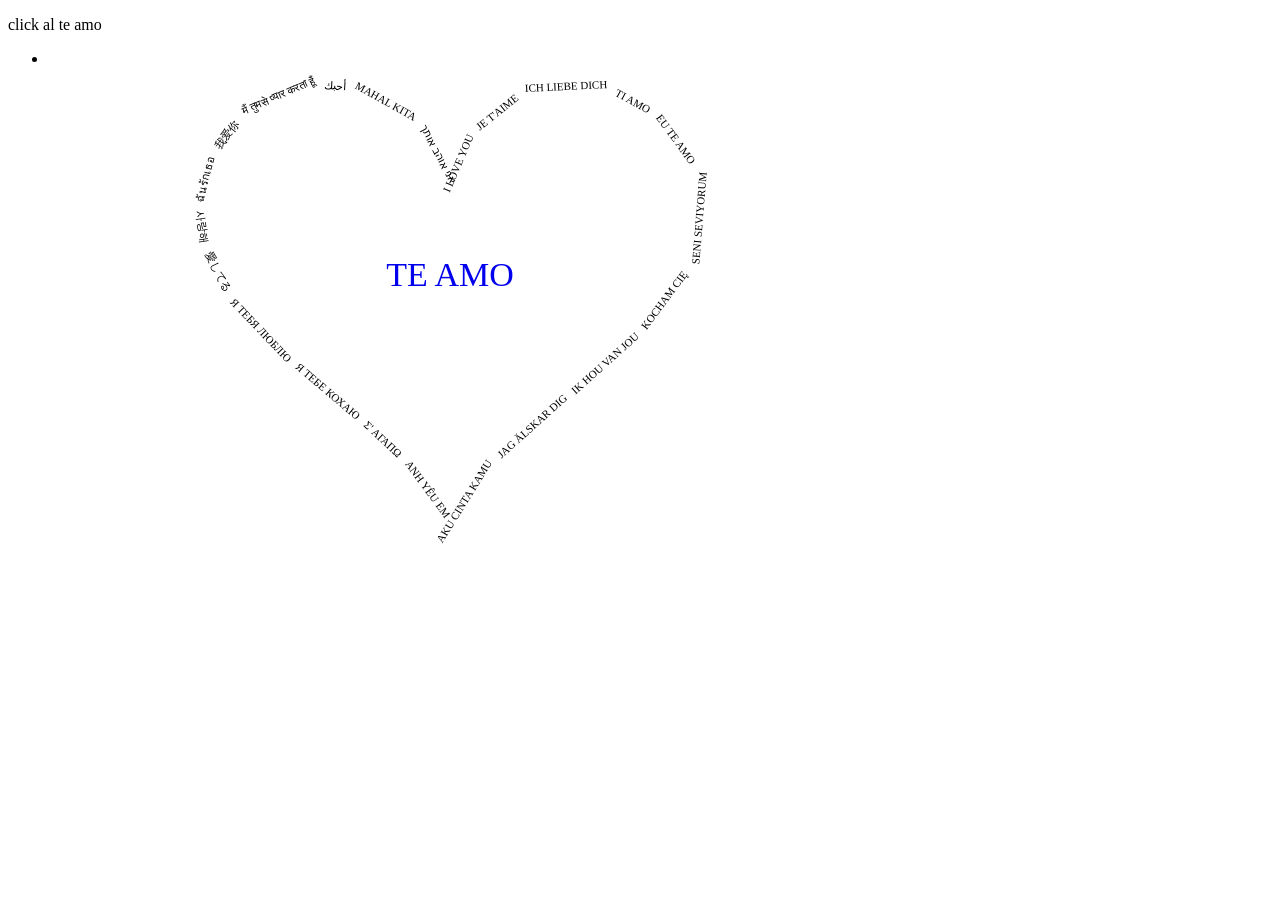
==== index.html @ dd35d247 "Rename INICIO.html to index.html" ====
<!DOCTYPE html>
<html lang="es">
<head>
    <meta charset="UTF-8">
    <meta http-equiv="X-UA-Compatible" content="IE=edge">
    <meta name="viewport" content="width=device-width, initial-scale=1.0">
    <title></title>
    <link rel="stylesheet" href=".css">
</head>
<body>
    <p class="click">click al te amo</p>

    <div class="contenedor">
        <ul>
        <li><a href="xd.html"><p class="amor">TE AMO</p></a></li>
        </ul>
        
        <p class="amor2">I LOVE YOU</p>
        <p class="amor3">JE T'AIME</p>
        <p class="amor4">ICH LIEBE DICH</p>
        <p class="amor5">TI AMO</p>
        <p class="amor6">EU TE AMO</p>
        <p class="amor7">SENI SEVIYORUM</p>
        <p class="amor8">KOCHAM CIĘ</p>
        <p class="amor9">IK HOU VAN JOU</p>
        <p class="amor10">JAG ÄLSKAR DIG</p>
        <p class="amor11">AKU CINTA KAMU</p>
        <p class="amor12">ANH YÊU EM</p>
        <p class="amor13">Σ' ΑΓΑΠΩ</p>
        <p class="amor14">Я ТЕБЕ КОХАЮ</p>
        <p class="amor15">Я ТЕБЯ ЛЮБЛЮ</p>
        <p class="amor16">愛してる</p>
        <p class="amor17">사랑해</p>
        <p class="amor18">ฉันรักเธอ</p>
        <p class="amor19">我爱你</p>
        <p class="amor20">मैं तुमसे प्यार करता हूँ</p>
        <p class="amor21">أحبك</p>
        <p class="amor22">MAHAL KITA</p>
        <p class="amor23">אני אוהב אותך</p>
    </div>

    <script src="script.js"></script>

</body>
</html>
---- .css ----
* {
    box-sizing: border-box;
}
body {
    margin: 0;
    min-height: 100vh;
    display: flex;
    justify-content: center;
    align-items: center;
    background: white;
    overflow: auto;
    background-color: black;
}
.contenedor {
    position: relative;
    flex-shrink: 0;
    font-family: Georgia, "Times New Roman", serif;
    color: #810c0c;
}
.contenedor p {
    position: absolute;
    margin: 0;
    padding: 0;
    white-space: nowrap;
    font-size: 11px;
    font-weight: normal;
    line-height: 1.2;
    transform-origin: center center;
    box-shadow: -10px 15px 100px #ff0000;
}
.contenedor .amor {
    font-family: 'Courier New', Courier, monospace;
    font-size: 34px;
    font-weight: bold;
    color: #ff0000;
    z-index: 2;
    box-shadow: none;
    font-style: inherit;
}
.click{
    color: aliceblue;
    font-size: 10px;
}
@keyframes latiendo {
    0%, 100% {
        scale: 1;
    }
    15% {
        scale: 1.08;
    }
    30% {
        scale: 1;
    }
    45% {
        scale: 1.12;
    }
    60% {
        scale: 1;
    }
}

.contenedor {
    animation: latiendo 3.5s infinite ease-in-out;
}
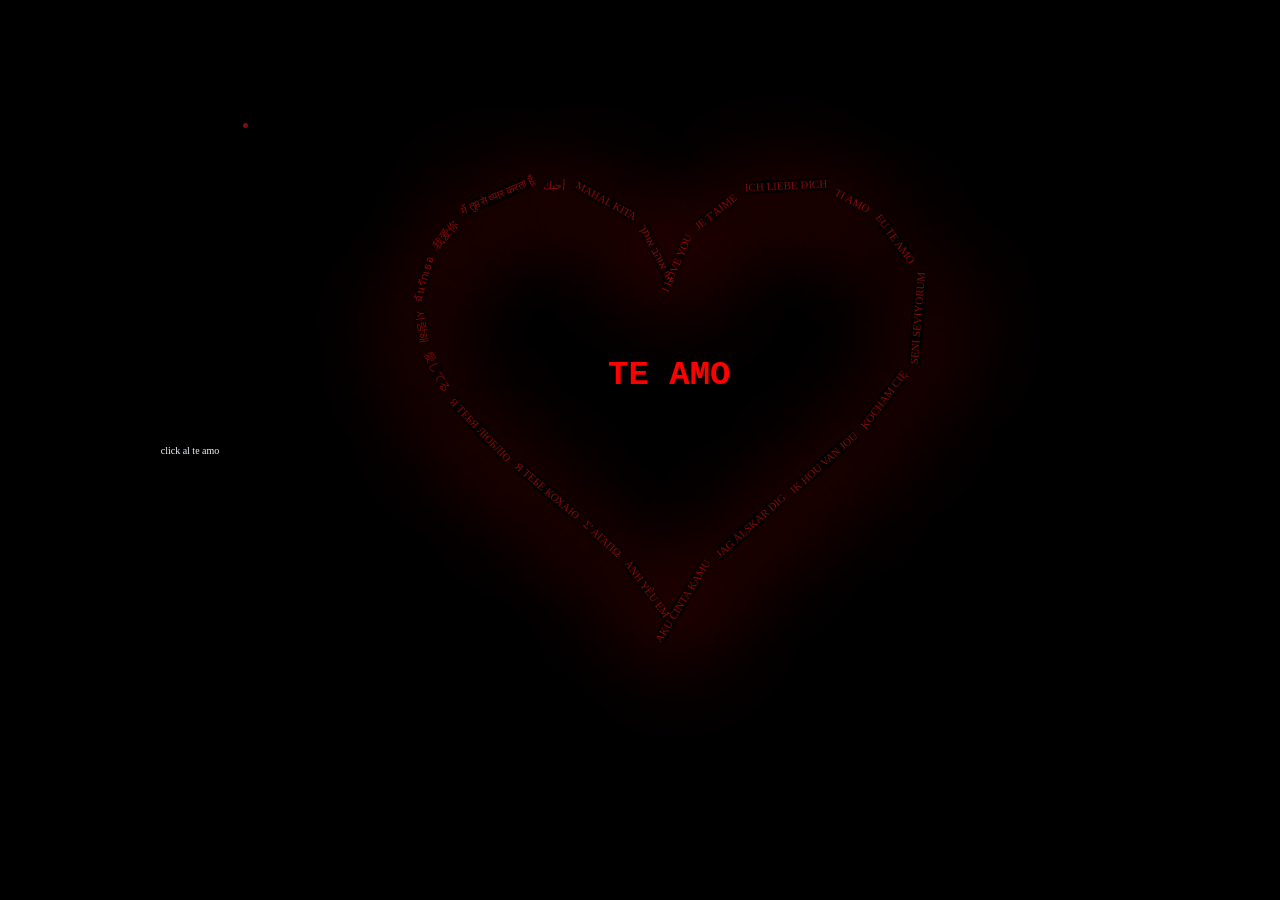
==== commit d2c451b0: "Fix HTML structure and update stylesheet link" ====
--- a/index.html
+++ b/index.html
@@ -6,7 +6,7 @@
     <meta http-equiv="X-UA-Compatible" content="IE=edge">
     <meta name="viewport" content="width=device-width, initial-scale=1.0">
     <title></title>
-    <link rel="stylesheet" href=".css">
+    <link rel="stylesheet" href="style.css">
 </head>
 <body>
     <p class="click">click al te amo</p>
--- a/style.css
+++ b/style.css
@@ -0,0 +1,65 @@
+
+* {
+    box-sizing: border-box;
+}
+body {
+    margin: 0;
+    min-height: 100vh;
+    display: flex;
+    justify-content: center;
+    align-items: center;
+    background: white;
+    overflow: auto;
+    background-color: black;
+}
+.contenedor {
+    position: relative;
+    flex-shrink: 0;
+    font-family: Georgia, "Times New Roman", serif;
+    color: #810c0c;
+}
+.contenedor p {
+    position: absolute;
+    margin: 0;
+    padding: 0;
+    white-space: nowrap;
+    font-size: 11px;
+    font-weight: normal;
+    line-height: 1.2;
+    transform-origin: center center;
+    box-shadow: -10px 15px 100px #ff0000;
+}
+.contenedor .amor {
+    font-family: 'Courier New', Courier, monospace;
+    font-size: 34px;
+    font-weight: bold;
+    color: #ff0000;
+    z-index: 2;
+    box-shadow: none;
+    font-style: inherit;
+}
+.click{
+    color: aliceblue;
+    font-size: 10px;
+}
+@keyframes latiendo {
+    0%, 100% {
+        scale: 1;
+    }
+    15% {
+        scale: 1.08;
+    }
+    30% {
+        scale: 1;
+    }
+    45% {
+        scale: 1.12;
+    }
+    60% {
+        scale: 1;
+    }
+}
+
+.contenedor {
+    animation: latiendo 3.5s infinite ease-in-out;
+}
